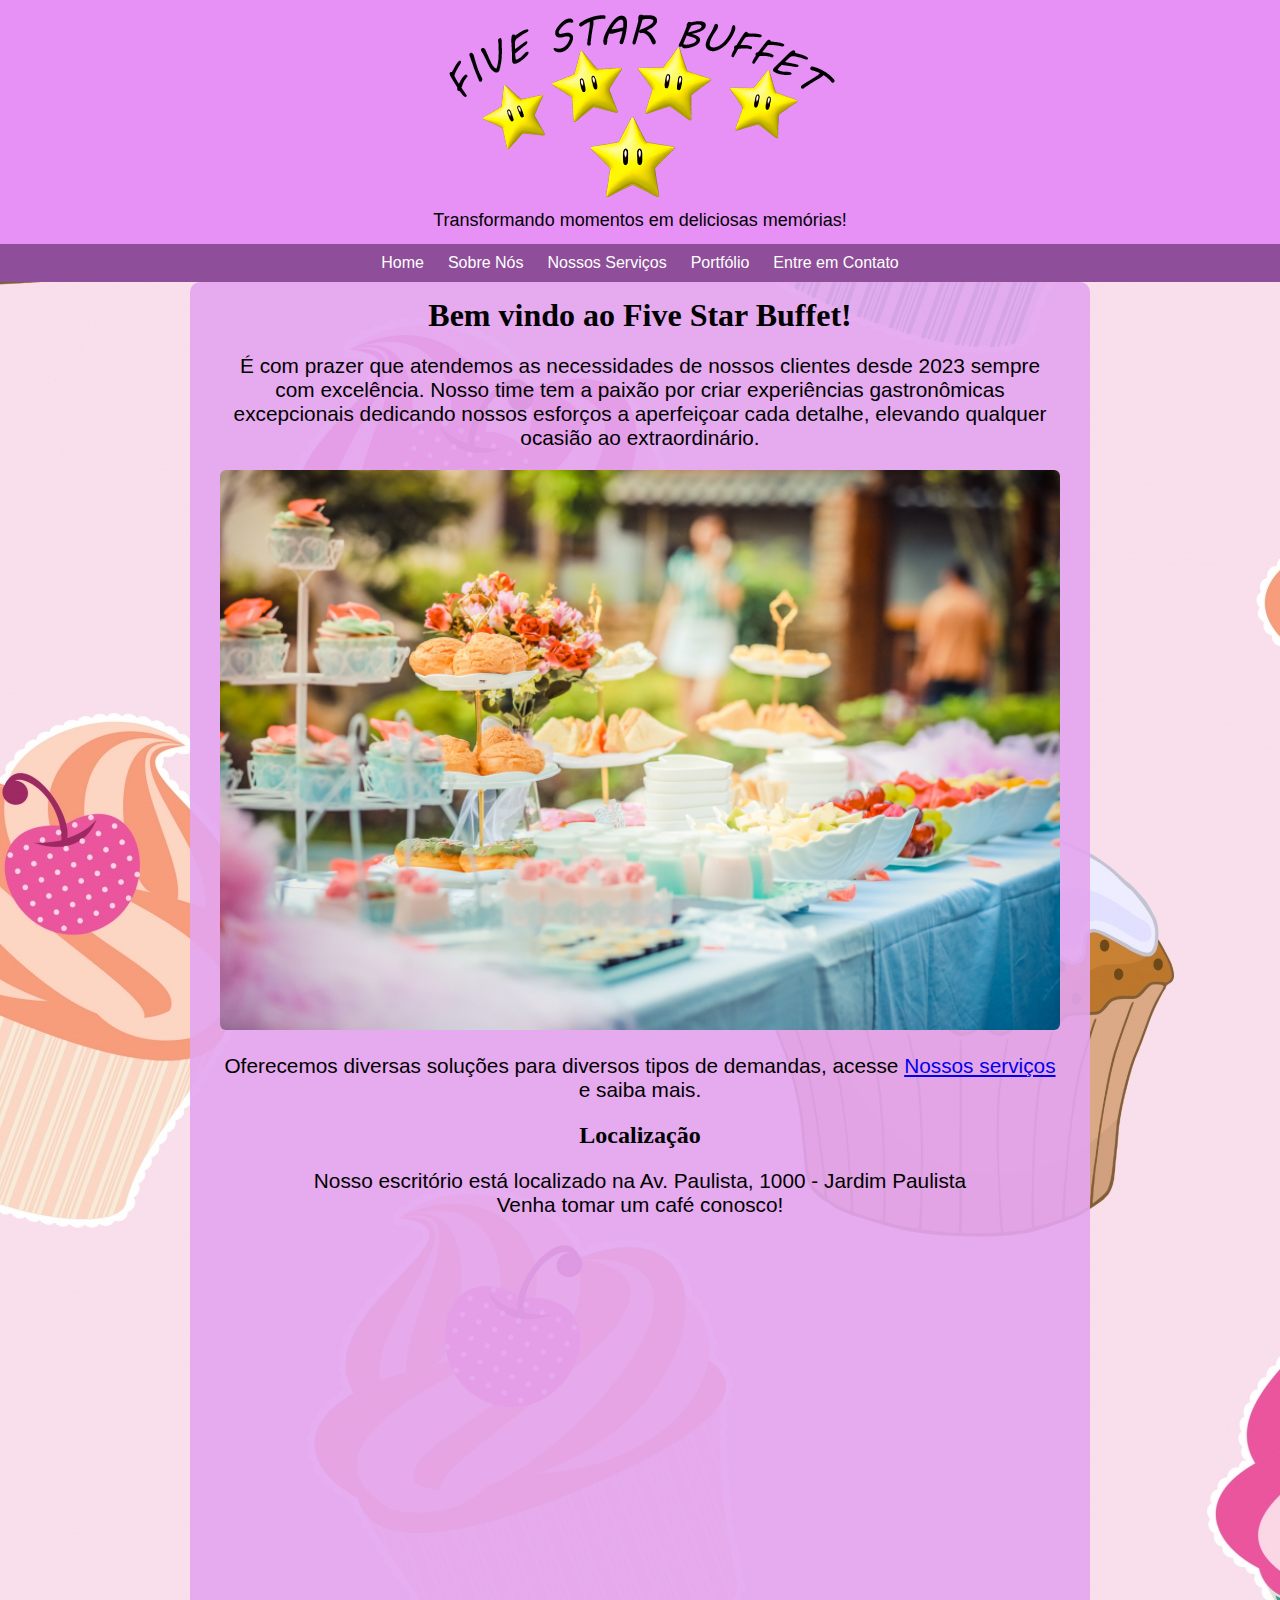
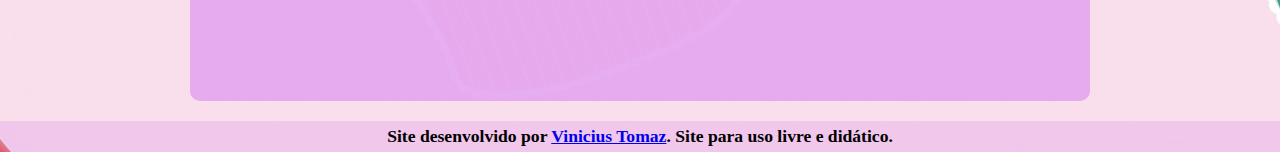
==== index.html @ a0deb432 "Initial commit" ====
<!DOCTYPE html>
<html lang="pt-br">
<head>
    <meta charset="UTF-8">
    <meta name="viewport" content="width=device-width, initial-scale=1.0">
    <title>Five Star Buffet</title>
    <link rel="stylesheet" href="estilos/style.css">
    <link rel="shortcut icon" type="image/jpg" href="imagens/favicon.png"/>
    <style>
        body {
        background-image: url("imagens/cupcakewallpaper.jpg");
        }
    </style>
</head>
<body>
    <header>
        <div id="logo"><img  src="imagens/logo.png" alt="Logo do site"></div>
        <p id="introd">Transformando momentos em deliciosas memórias!</p>
            <nav id="menu-hr">
                <ul>
                    <li><a href="index.html" target="_self">Home</a></li>
                    <li><a href="about.html" target="_self">Sobre Nós</a></li>
                    <li><a href="services.html" target="_self">Nossos Serviços</a></li>
                    <li><a href="portfolio.html" target="_self">Portfólio</a></li>
                    <li><a href="contact.html" target="_self">Entre em Contato</a></li>
                </ul>
            </nav>
    </header>
    <main>
        <h1>Bem vindo ao Five Star Buffet!</h1>
        <p>É com prazer que atendemos as necessidades de nossos clientes desde 2023 sempre com excelência. Nosso time tem a paixão por criar experiências gastronômicas excepcionais dedicando nossos esforços a aperfeiçoar cada detalhe, elevando qualquer ocasião ao extraordinário.</p>
        <picture>
            <source media="(max-width: 600px)" srcset="imagens/imagem-buffet-p.jpg">
            <img src="imagens/imagem-buffet-g.jpg" alt="Uma mesa com comida">
        </picture>
        <p>Oferecemos diversas soluções para diversos tipos de demandas, acesse <a href="services.html">Nossos serviços</a> e saiba mais.</p>

        <h2>Localização</h2>
        <p>Nosso escritório está localizado na Av. Paulista, 1000 - Jardim Paulista <br>Venha tomar um café conosco!</p>
        <div style="text-align: center;"><iframe src="https://www.google.com/maps/embed?pb=!1m18!1m12!1m3!1d3075.347882216486!2d-46.660313576935486!3d-23.56034031762081!2m3!1f0!2f0!3f0!3m2!1i1024!2i768!4f13.1!3m3!1m2!1s0x94ce59dda627a4c1%3A0x5b2894a7ce278306!2sM%C3%A9qui%201000!5e0!3m2!1spt-BR!2sbr!4v1695126147193!5m2!1spt-BR!2sbr" width="600" height="450" style="border:0;" allowfullscreen="" loading="lazy" referrerpolicy="no-referrer-when-downgrade"></iframe></div>
    </main>

    <footer>
        <p>Site desenvolvido por <a href="https://github.com/vkvtomaz">Vinicius Tomaz</a>. Site para uso livre e didático.</p>
    </footer>
        
</body>
</html>
---- estilos/style.css ----
@charset "UTF-8";

* {
    margin: 0px auto;
    padding: 0px;
    box-sizing: border-box;
}

:root {
    --cor0: #E3BBEA;
    --cor1: #8e4e99;
    --cor2: #e3a5eee7;
    --cor3: #e791f7;
}

body {
    background-color: var(--cor0);
}

header {
    background-color: var(--cor3);
}

div#logo {
    text-align: center;
    padding: 0px;
    display: block;
    padding-top: 10px;    
}

p#introd {
    text-align: center;
    font-size: 1.2em;
    font-size: large;
    padding: 5px;
    padding-bottom: 13px;
    font-family: 'Segoe UI', Tahoma, Geneva, Verdana, sans-serif;
}


nav#menu-hr ul {
    text-align: center;
    list-style-type: none;
    padding: 10px;
    background-color: var(--cor1);
}

nav#menu-hr li {
    display: inline;
}

nav#menu-hr li a {
    font-family: 'Segoe UI', Tahoma, Geneva, Verdana, sans-serif;
    font-size: medium;
    color: white;
    padding: 10px;
    text-decoration: none;
    display: inline block;
    transition-duration: .5s;
}

nav#menu-hr li a:hover {
    background-color: var(--cor0);
}

main {
    background-color: var(--cor2);
    padding: 5px 20px 20px 20px;
    border-radius: 10px;
    margin: auto;
    margin-bottom: 20px;
    min-width: 280px;
    max-width: 900px;
}

main > h1, h2 {
    text-align: center;
    padding:10px;
}

main > p {
    font-family: Arial, Helvetica, sans-serif;
    text-justify: auto;
    text-align: center;
    padding: 10px;
    font-size: 1.3em;
    font-weight: lighter;
}

form {
    font-family: Arial, Helvetica, sans-serif
}

form div {
    flex-direction: column;
    margin-bottom: 3px;
}

form input, form textarea {
    outline: unset;
    padding: 10px;
    width: 300px;
    border: 1px solid var(--cor0);
    border-radius: 10px;
}

form input:focus, form textarea:focus {
    background-color: var(--cor0);
}

form input[type=submit] {
    cursor: pointer;
}

div#form {
    text-align: center;
    padding: 10px;
    margin: 10px;
}


main > ul {
    text-align: center;
    padding-left: 10px;
    list-style-type: none;
}


picture > img {
    padding: 10px;
    width: 100%;
    border-radius: 16px;
}

footer {
    background-color: #de91ec4f;
    text-align: center;
    padding: 5px;
    font-size: 1.1em;
    font-weight: bold;
}
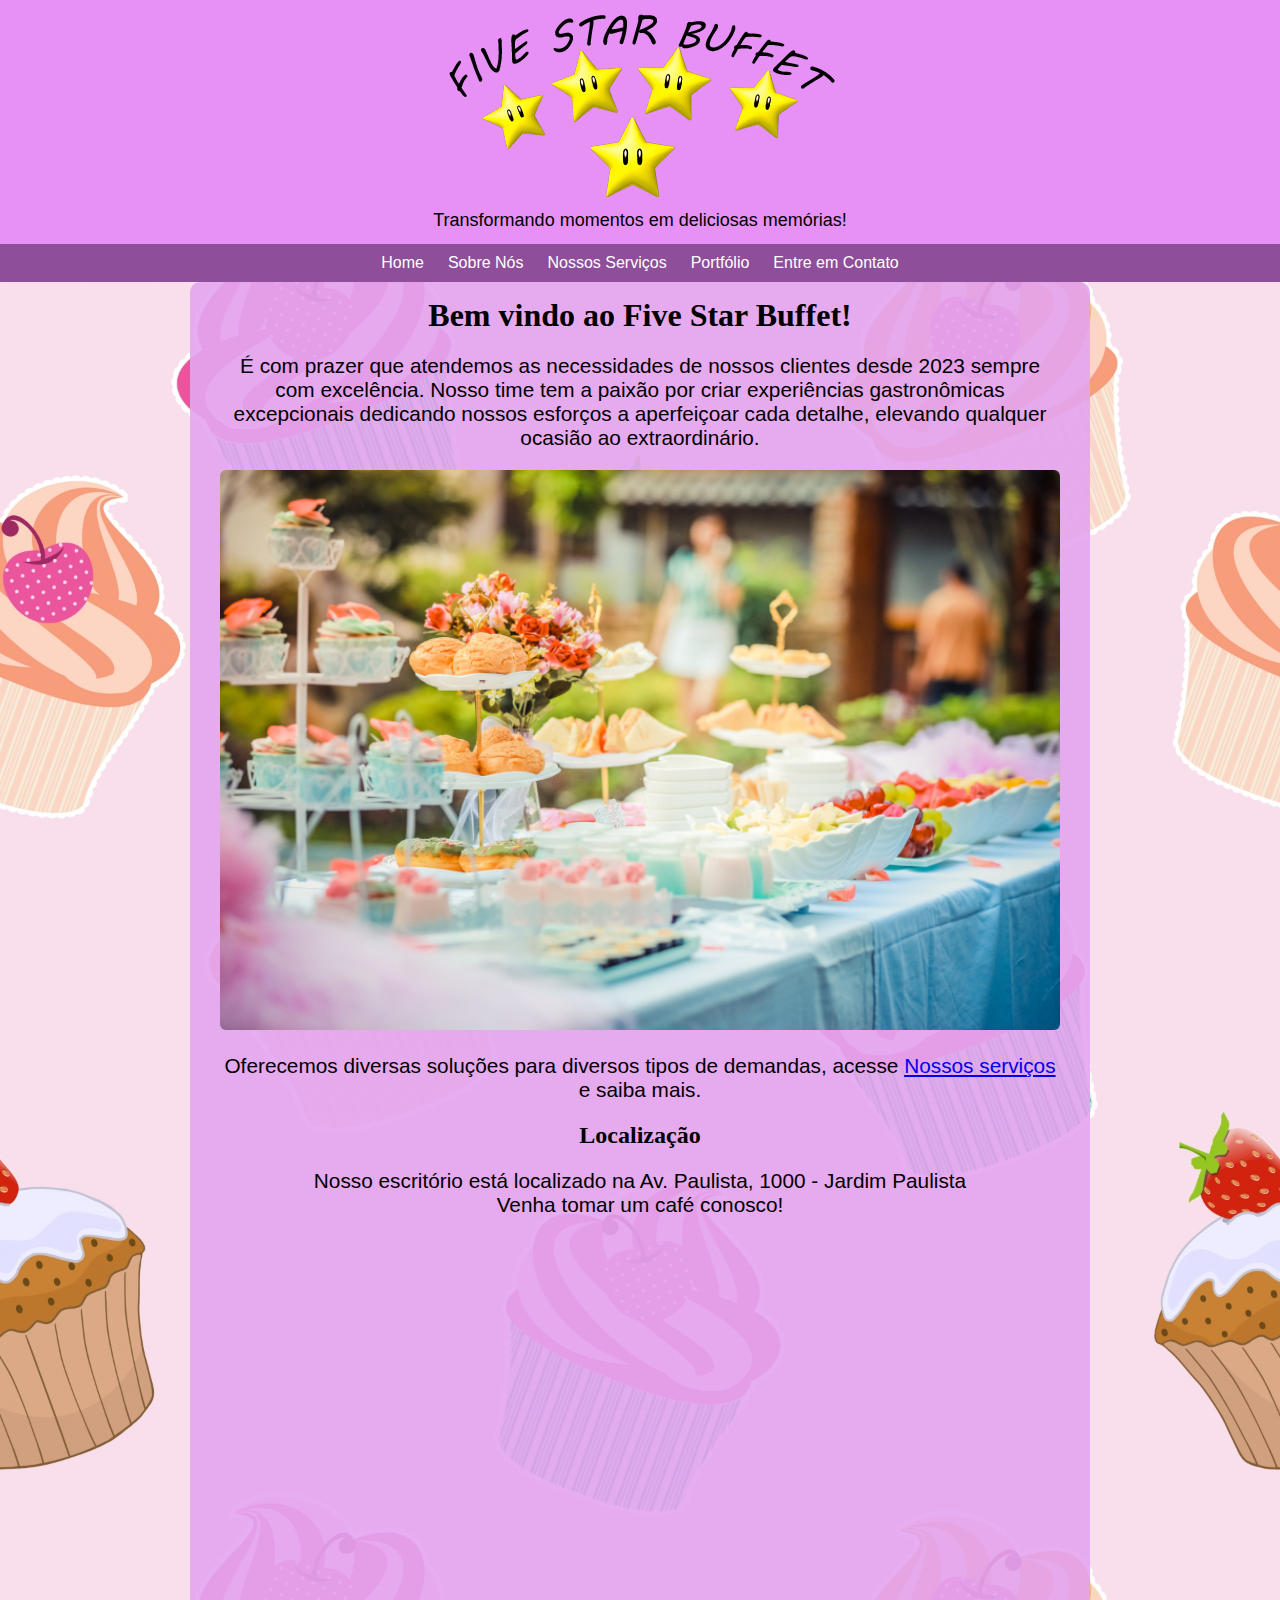
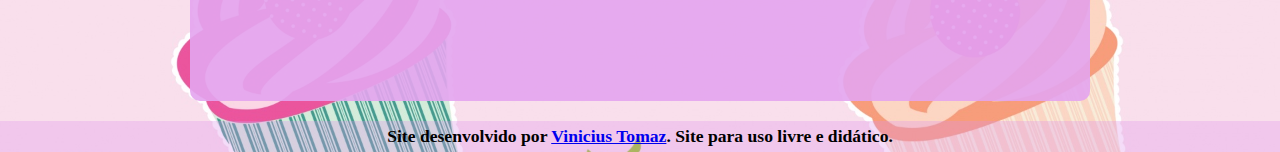
==== commit 312a7f73: "Update index.html" ====
--- a/index.html
+++ b/index.html
@@ -9,6 +9,7 @@
     <style>
         body {
         background-image: url("imagens/cupcakewallpaper.jpg");
+        background-size: contain;
         }
     </style>
 </head>
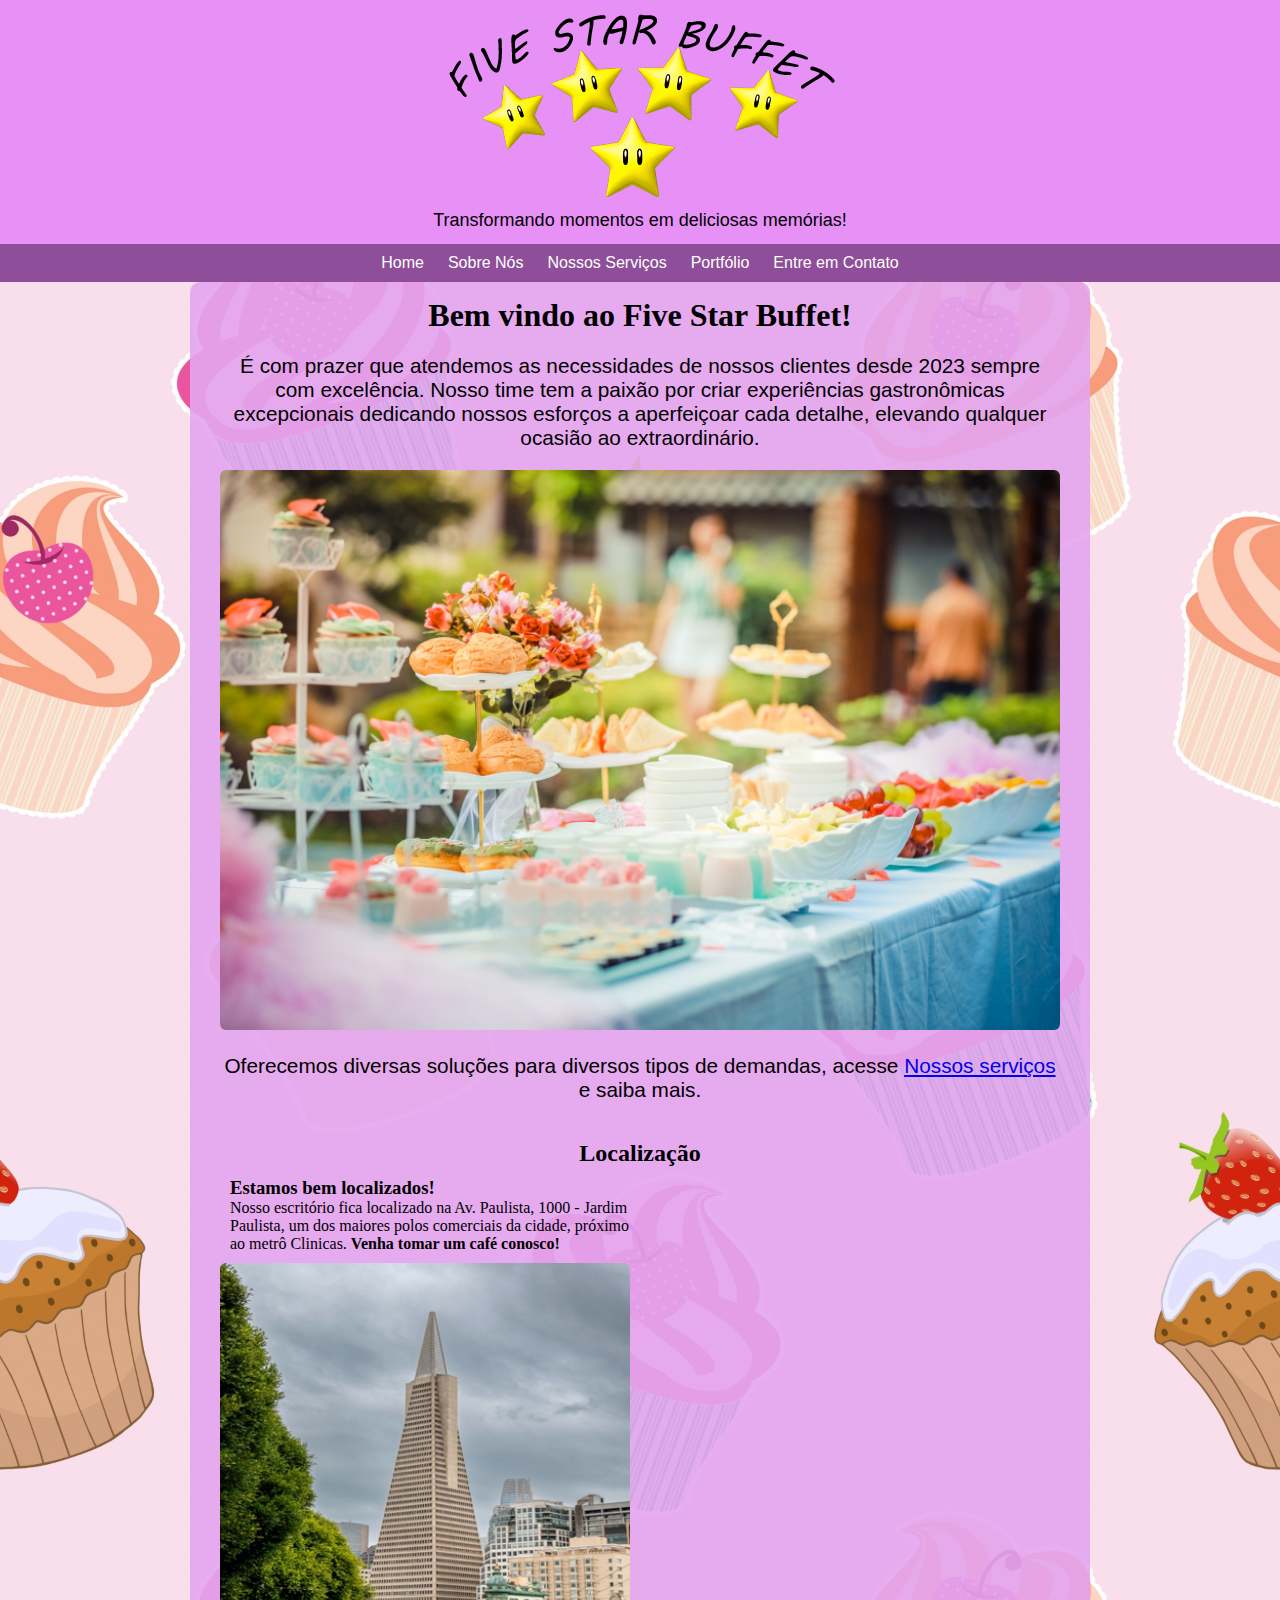
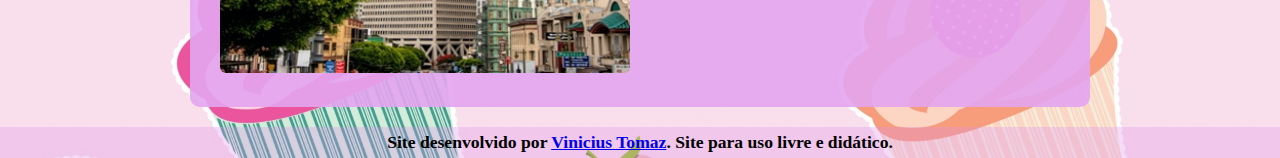
==== commit f642b801: "update responsividade iframe" ====
--- a/index.html
+++ b/index.html
@@ -35,10 +35,21 @@
             <img src="imagens/imagem-buffet-g.jpg" alt="Uma mesa com comida">
         </picture>
         <p>Oferecemos diversas soluções para diversos tipos de demandas, acesse <a href="services.html">Nossos serviços</a> e saiba mais.</p>
+        <br>
 
         <h2>Localização</h2>
-        <p>Nosso escritório está localizado na Av. Paulista, 1000 - Jardim Paulista <br>Venha tomar um café conosco!</p>
-        <div style="text-align: center;"><iframe src="https://www.google.com/maps/embed?pb=!1m18!1m12!1m3!1d3075.347882216486!2d-46.660313576935486!3d-23.56034031762081!2m3!1f0!2f0!3f0!3m2!1i1024!2i768!4f13.1!3m3!1m2!1s0x94ce59dda627a4c1%3A0x5b2894a7ce278306!2sM%C3%A9qui%201000!5e0!3m2!1spt-BR!2sbr!4v1695126147193!5m2!1spt-BR!2sbr" width="600" height="450" style="border:0;" allowfullscreen="" loading="lazy" referrerpolicy="no-referrer-when-downgrade"></iframe></div>
+        <article>
+            <div id="container-a">
+                <h3>Estamos bem localizados!</h3>
+                <p>Nosso escritório fica localizado na Av. Paulista, 1000 - Jardim Paulista,  um dos maiores polos comerciais da cidade, próximo ao metrô Clinicas. <b>Venha tomar um café conosco!</b></p>
+                <picture>
+                    <img src="imagens/predio-g.jpg" alt="Edificios">
+                </picture>
+            </div>
+            <div id="container-b">
+                <iframe src="https://www.google.com/maps/embed?pb=!1m18!1m12!1m3!1d3075.347882216486!2d-46.660313576935486!3d-23.56034031762081!2m3!1f0!2f0!3f0!3m2!1i1024!2i768!4f13.1!3m3!1m2!1s0x94ce59dda627a4c1%3A0x5b2894a7ce278306!2sM%C3%A9qui%201000!5e0!3m2!1spt-BR!2sbr!4v1695126147193!5m2!1spt-BR!2sbr" max-width="900" height="550" style="border:0;" allowfullscreen="true" loading="lazy" referrerpolicy="no-referrer-when-downgrade"></iframe>
+            </div>        
+        </article>
     </main>
 
     <footer>
--- a/estilos/style.css
+++ b/estilos/style.css
@@ -87,6 +87,34 @@
     font-weight: lighter;
 }
 
+article {
+    display: flex;
+    justify-content: space-between;
+}
+
+div#container-a {
+    display: inline-block;
+    text-align: left;
+    width: 50%;
+}
+
+div#container-a > p, h3 {
+    padding-left: 20px;
+}
+
+div#container-b {    
+    display: relative;
+    text-align: right;
+    width: 50%;
+}
+
+iframe {
+    position: relative;
+    width: 100%;
+    height: 100%;
+    
+}
+
 form {
     font-family: Arial, Helvetica, sans-serif
 }
@@ -111,6 +139,8 @@
 form input[type=submit] {
     cursor: pointer;
 }
+
+
 
 div#form {
     text-align: center;
